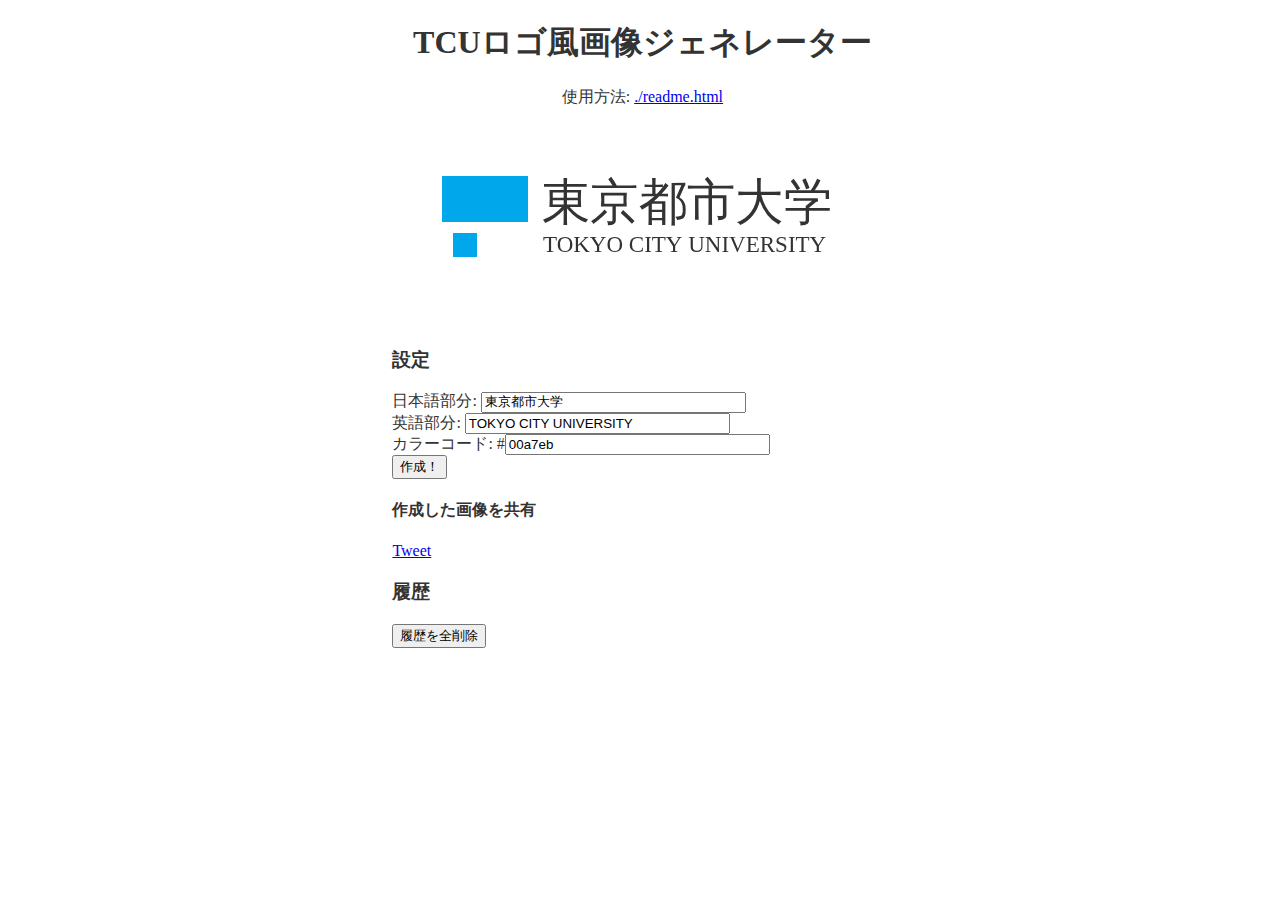
==== tools/TCU-LogoGenerator/index.html @ 56bd5a66 "ロゴジェネレーターを追加" ====
<!DOCTYPE html>
<html lang="ja">
<head>
    <meta charset="UTF-8">
    <meta http-equiv="X-UA-Compatible" content="IE=edge">
    <meta name="viewport" content="width=device-width, initial-scale=1.0">
    <meta name="twitter:card" content="summary">
    <meta property="og:url" content="https://kimoty.net/tools/TCU-LogoGenerator/">
    <meta property="og:title" content="TCUロゴジェネレーター">
    <meta property="og:description" content="TCUロゴ風の画像を作成できるウェブサイト">
    <meta property="og:image" content="./canvas.jpeg">
    <link rel="stylesheet" href="./style.css">
    <script src="./script.js"></script>
    <title>TCUロゴ風画像ジェネレーター</title>
</head>
<body>
    <div id="contents">
        <h1 class="textCenter">TCUロゴ風画像ジェネレーター</h1>
        <p class="textCenter">使用方法: <a href="./readme.html" target="_blank">./readme.html</a></p>
        <canvas id="logoGenerator" width="500" height="200"></canvas>
        <h3>設定</h3>
        日本語部分: <input type="text" size="30" value="東京都市大学" id="univName_id"><br>
        英語部分: <input type="text" size="30" value="TOKYO CITY UNIVERSITY" id="univNameEng_id"><br>
        カラーコード: #<input type="text" size="30" value="00a7eb" id="univColor_id"><br>
        <input type='button' value='作成！' onclick='clickButton();'>
        <h4>作成した画像を共有</h4>
        <script>shareButton();</script>
        <h3>履歴</h3>
        <input type='button' value='履歴を全削除' onclick='clearHistory();'>
    </div>
    <div id="history">
        <div id="dispHistory"></div>
    </div>
</body>
</html>
---- tools/TCU-LogoGenerator/style.css ----
@import url('https://fonts.googleapis.com/css2?family=Kiwi+Maru&family=Source+Code+Pro&display=swap');
body {
    background: #FFFFFF;
    color: #333333;
    margin-left: 1%;
}
table , td, th {
    border: 1px solid #333333;
    border-collapse: collapse;
}
td, th {
    padding: 3px;
}
#contents {
    margin: 0 auto;
    padding: 0 1%;
    width: 500px;
}
#history {
    margin: 0 auto;
    width: 80%;
}
.KiwiMaru {
    font-family: 'Kiwi Maru', serif;
}
.SourceCodePro {
    font-family: 'Source Code Pro', monospace;
}
.textCenter {
    text-align: center;
}
.drawHistory {
    float: left;
    width: 200px;
}
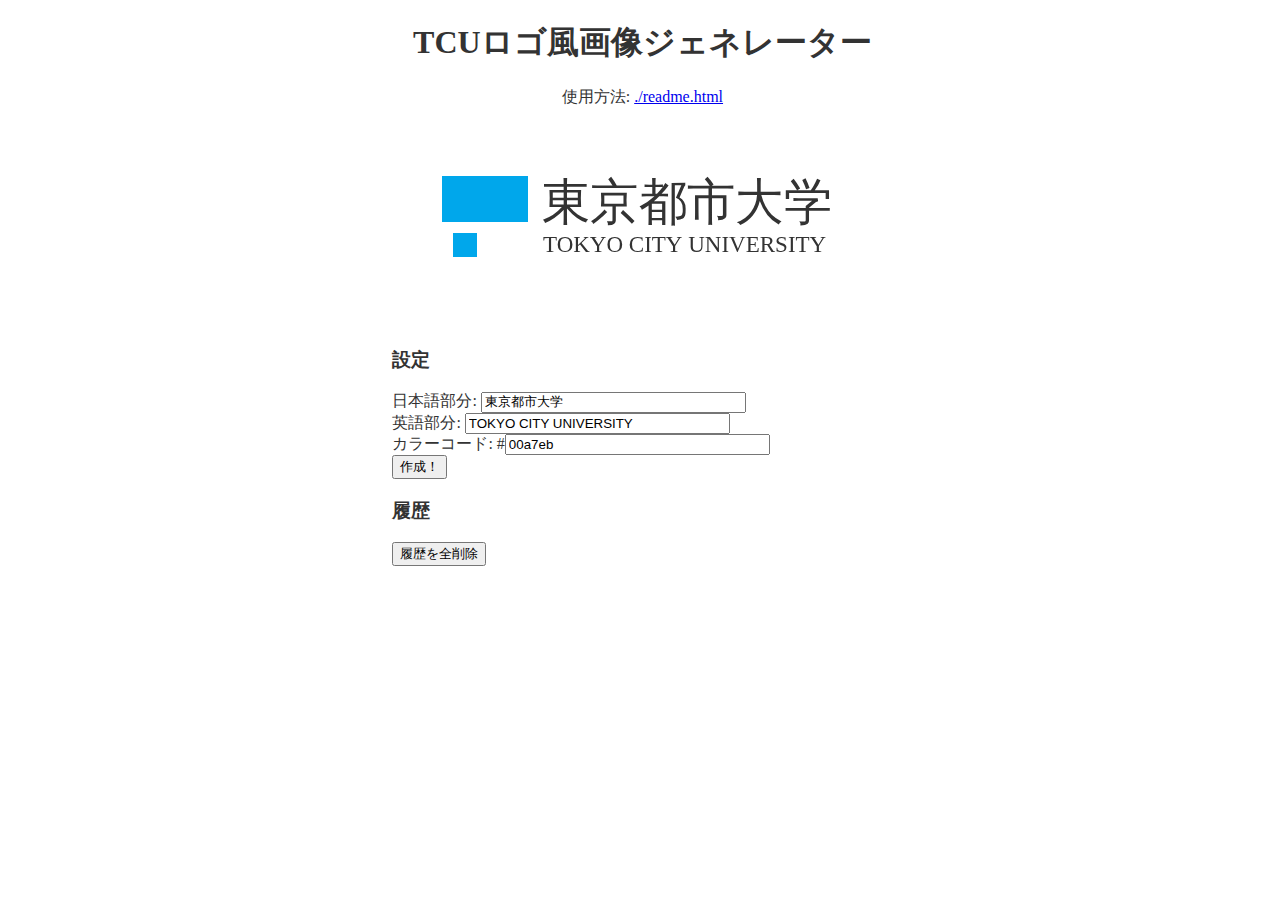
==== commit 8cd8528e: "fix" ====
--- a/tools/TCU-LogoGenerator/index.html
+++ b/tools/TCU-LogoGenerator/index.html
@@ -23,8 +23,6 @@
         英語部分: <input type="text" size="30" value="TOKYO CITY UNIVERSITY" id="univNameEng_id"><br>
         カラーコード: #<input type="text" size="30" value="00a7eb" id="univColor_id"><br>
         <input type='button' value='作成！' onclick='clickButton();'>
-        <h4>作成した画像を共有</h4>
-        <script>shareButton();</script>
         <h3>履歴</h3>
         <input type='button' value='履歴を全削除' onclick='clearHistory();'>
     </div>
